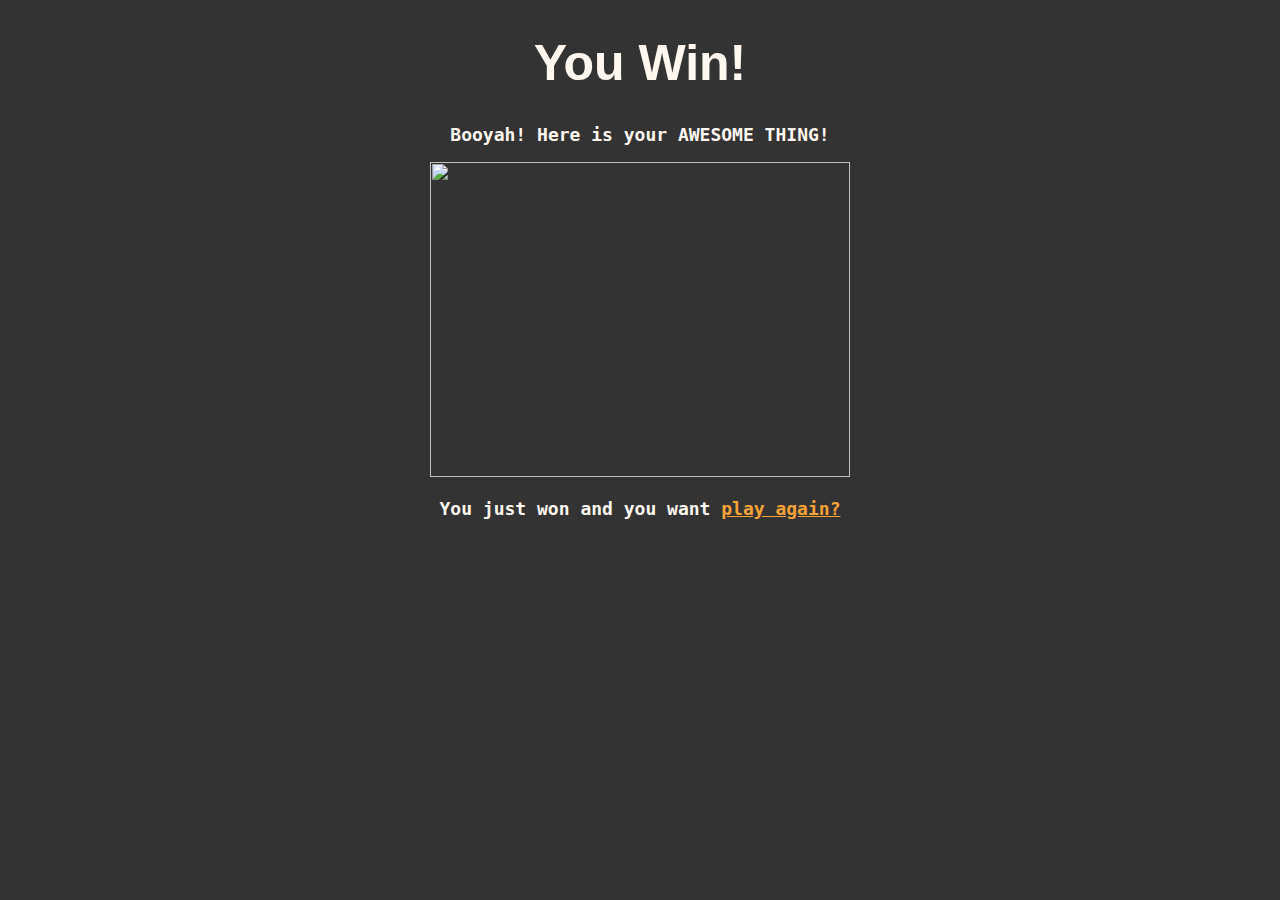
==== html/green_door.html @ d5210297 "Add files via upload" ====
<!DOCTYPE html>
<html lang="en">
<head>
    <meta charset="UTF-8">
    <meta http-equiv="X-UA-Compatible" content="IE=edge">
    <meta name="viewport" content="width=device-width, initial-scale=1.0">
    <title>Make a Deal!</title>
	<link rel="stylesheet" href="../CSS/make-a-deal.css">
</head>
<body>
    <h1>You Win!</h1>
    <h2>Booyah! Here is your AWESOME THING!</h2>
    
    <div class="kittens">
        <img width="420" height="315" src="https://i.guim.co.uk/img/static/sys-images/Guardian/Pix/pictures/2015/1/30/1422632285183/Kittens-009.jpg?width=445&quality=45&auto=format&fit=max&dpr=2&s=2b218b901d9901e36d14edeb68af80a2"></img>
    </div>
<h2>You just won and you want <a href="../index.html">play again?</a></h2> 
</body>
</html>
---- CSS/make-a-deal.css ----
body {
    background-color: #333;
    font-family: Futura, "Trebuchet MS", Arial, sans-serif;
    color: #fff8f1;
}

h1 {
    font-size: 50px;
    margin-bottom: 30px;
    text-align: center;
}

h2 {
    font-family: Consolas, monaco, monospace;
    font-size: 18px;
    line-height: 1.4;
    text-align: center;
}

#doors {
    text-align: center;
    margin: 0 30px;
}

.door {
    display: inline-block;
    margin: 0 30px;
}

.kittens {
    text-align: center;
}

a {
    color: rgb(249, 162, 55);
}
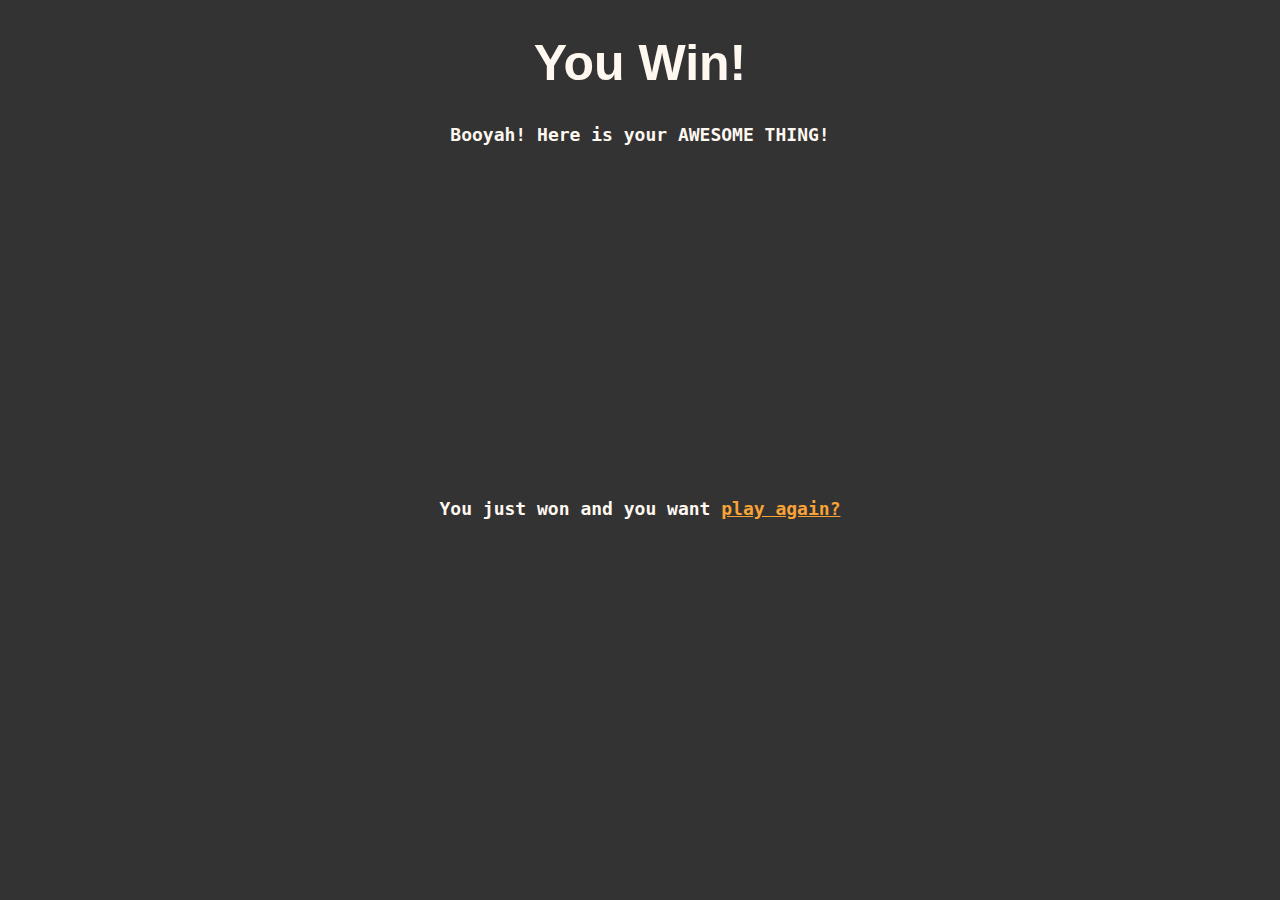
==== commit c4cba5ea: "Update green_door.html" ====
--- a/html/green_door.html
+++ b/html/green_door.html
@@ -12,8 +12,8 @@
     <h2>Booyah! Here is your AWESOME THING!</h2>
     
     <div class="kittens">
-        <img width="420" height="315" src="https://i.guim.co.uk/img/static/sys-images/Guardian/Pix/pictures/2015/1/30/1422632285183/Kittens-009.jpg?width=445&quality=45&auto=format&fit=max&dpr=2&s=2b218b901d9901e36d14edeb68af80a2"></img>
+        <iframe width="560" height="315" src="https://www.youtube.com/embed/SB-qEYVdvXA" title="YouTube video player" frameborder="0" allow="accelerometer; autoplay; clipboard-write; encrypted-media; gyroscope; picture-in-picture" allowfullscreen></iframe>
     </div>
 <h2>You just won and you want <a href="../index.html">play again?</a></h2> 
 </body>
-</html>+</html>
